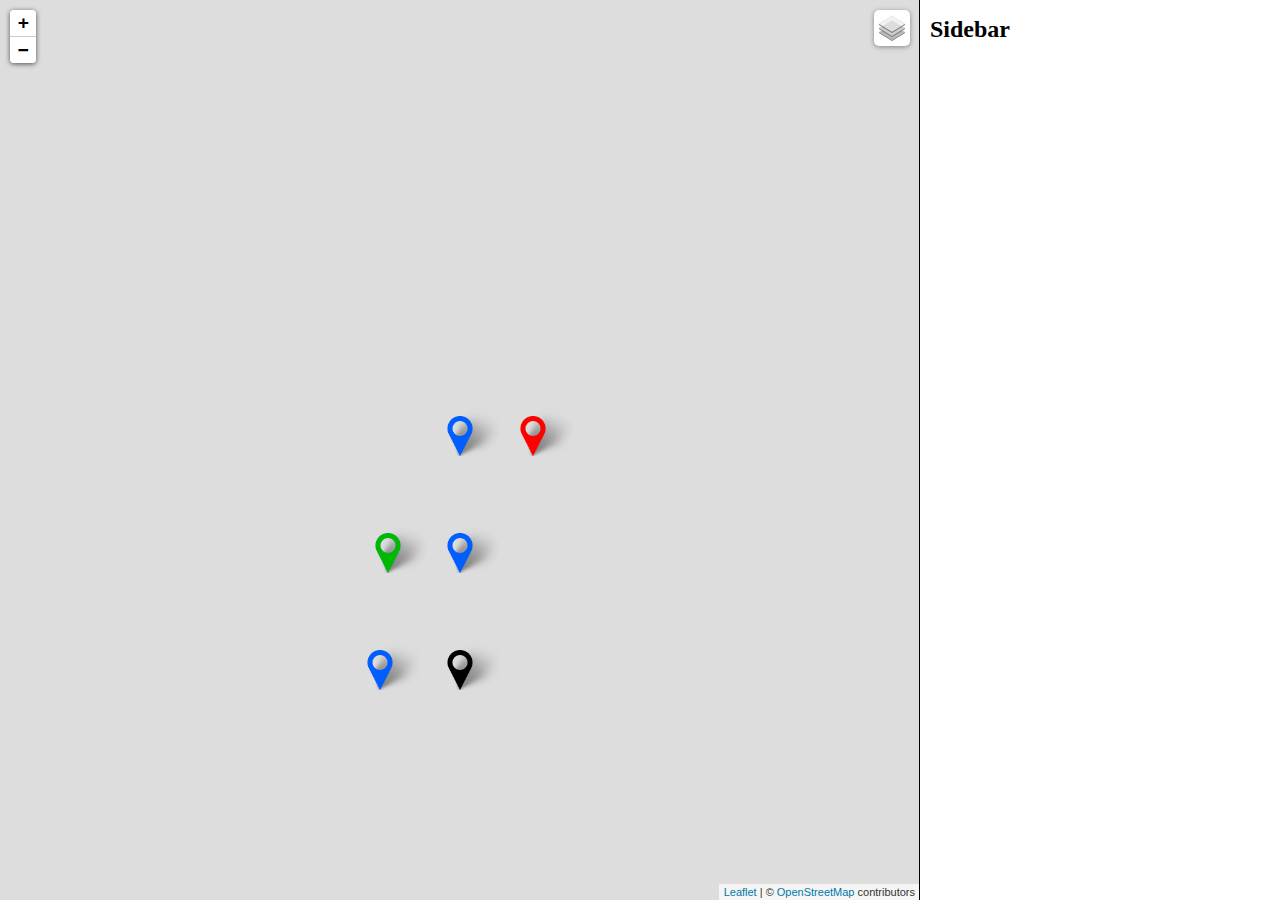
==== index.html @ 27efd795 "a" ====
<html>
    <head>
        <link rel="stylesheet" href="leaflet.css">
        <script src="leaflet.js"></script>
        <title>Leaflet</title>
        <style>
            html {
                height: 100vh;
                width: 100vw;
                overflow: hidden;
            }
            body {
                width: 100%;
                height: 100%;
                margin: 0;
                font-size: 12px;
            }
            #mapid {
                height: 100%;
                position: absolute;
                left: 0;
                right: 30em;
            }
            #sidebar {
                position: relative;
                float: right;
                height: 100%;
                width: 30em;
                border-left: 1px solid black;
                z-index: 1001;
            }
            #sidebar > * {
                padding-left: 10px;
            }
        </style>
    </head>
    <body>
        <div id="mapid"></div>
        
        <script>
            
            var mapbox = L.tileLayer('https://api.mapbox.com/styles/v1/{id}/tiles/{z}/{x}/{y}?access_token={accessToken}', {
                attribution: 'Map data &copy; <a href="https://www.openstreetmap.org/">OpenStreetMap</a> contributors, <a href="https://creativecommons.org/licenses/by-sa/2.0/">CC-BY-SA</a>, Imagery © <a href="https://www.mapbox.com/">Mapbox</a>',
                maxZoom: 18,
                id: 'mapbox/streets-v11',
                tileSize: 512,
                zoomOffset: -1,
                accessToken: 'pk.eyJ1IjoiYmVuamllNTYiLCJhIjoiY2s5ZThveW9sMGFnYjNpcWxmbWR2ZXE1YiJ9.C2qGpXMdi0bCa9RTu12hLg'
            });
            var satellite = L.tileLayer('https://api.mapbox.com/styles/v1/{id}/tiles/{z}/{x}/{y}?access_token={accessToken}', {
                attribution: 'Map data &copy; <a href="https://www.openstreetmap.org/">OpenStreetMap</a> contributors, <a href="https://creativecommons.org/licenses/by-sa/2.0/">CC-BY-SA</a>, Imagery © <a href="https://www.mapbox.com/">Mapbox</a>',
                maxZoom: 18,
                id: 'mapbox/satellite-v9',
                tileSize: 512,
                zoomOffset: -1,
                accessToken: 'pk.eyJ1IjoiYmVuamllNTYiLCJhIjoiY2s5ZThveW9sMGFnYjNpcWxmbWR2ZXE1YiJ9.C2qGpXMdi0bCa9RTu12hLg'
            });
            var osm = L.tileLayer('https://{s}.tile.openstreetmap.org/{z}/{x}/{y}.png', {
                attribution: '&copy; <a href="https://www.openstreetmap.org/copyright">OpenStreetMap</a> contributors'
            });
            
            var icon = L.Icon.extend({
                options: {
                    shadowUrl: "marker-shadow.png",
                    iconSize: [40, 40],
                    shadowSize: [60, 60],
                    iconAnchor: [20, 40],
                    shadowAnchor: [20, 60],
                    popupAnchor: [0, -35]
                }
            });
            
            var icons = {
                "green": new icon({iconUrl: "marker-green.png"}),
                "red": new icon({iconUrl: "marker-red.png"}),
                "blue": new icon({iconUrl: "marker-blue.png"}),
                "black": new icon({iconUrl: "marker-black.png"}),
            }
            
            
        </script>
        <script src="markers.js"></script>
        <script>
            var layers = [osm];
            for (var key in marker_layers) {
                layers.push(marker_layers[key]);
            };
            var mymap = L.map('mapid', {
                center: [51.505, -0.09],
                zoom: 10,
                layers: layers,
            });
            
            
            L.control.layers({"OpenStreetMap Streets": osm, "Mapbox Streets": mapbox, "Mapbox Satellite": satellite}, marker_layers).addTo(mymap);
        </script>
        
        <div id="sidebar">
            <h1>Sidebar</h1>
        </div>
    </body>
</html>
---- leaflet.css ----
/* required styles */

.leaflet-pane,
.leaflet-tile,
.leaflet-marker-icon,
.leaflet-marker-shadow,
.leaflet-tile-container,
.leaflet-pane > svg,
.leaflet-pane > canvas,
.leaflet-zoom-box,
.leaflet-image-layer,
.leaflet-layer {
	position: absolute;
	left: 0;
	top: 0;
	}
.leaflet-container {
	overflow: hidden;
	}
.leaflet-tile,
.leaflet-marker-icon,
.leaflet-marker-shadow {
	-webkit-user-select: none;
	   -moz-user-select: none;
	        user-select: none;
	  -webkit-user-drag: none;
	}
/* Prevents IE11 from highlighting tiles in blue */
.leaflet-tile::selection {
	background: transparent;
}
/* Safari renders non-retina tile on retina better with this, but Chrome is worse */
.leaflet-safari .leaflet-tile {
	image-rendering: -webkit-optimize-contrast;
	}
/* hack that prevents hw layers "stretching" when loading new tiles */
.leaflet-safari .leaflet-tile-container {
	width: 1600px;
	height: 1600px;
	-webkit-transform-origin: 0 0;
	}
.leaflet-marker-icon,
.leaflet-marker-shadow {
	display: block;
	}
/* .leaflet-container svg: reset svg max-width decleration shipped in Joomla! (joomla.org) 3.x */
/* .leaflet-container img: map is broken in FF if you have max-width: 100% on tiles */
.leaflet-container .leaflet-overlay-pane svg,
.leaflet-container .leaflet-marker-pane img,
.leaflet-container .leaflet-shadow-pane img,
.leaflet-container .leaflet-tile-pane img,
.leaflet-container img.leaflet-image-layer,
.leaflet-container .leaflet-tile {
	max-width: none !important;
	max-height: none !important;
	}

.leaflet-container.leaflet-touch-zoom {
	-ms-touch-action: pan-x pan-y;
	touch-action: pan-x pan-y;
	}
.leaflet-container.leaflet-touch-drag {
	-ms-touch-action: pinch-zoom;
	/* Fallback for FF which doesn't support pinch-zoom */
	touch-action: none;
	touch-action: pinch-zoom;
}
.leaflet-container.leaflet-touch-drag.leaflet-touch-zoom {
	-ms-touch-action: none;
	touch-action: none;
}
.leaflet-container {
	-webkit-tap-highlight-color: transparent;
}
.leaflet-container a {
	-webkit-tap-highlight-color: rgba(51, 181, 229, 0.4);
}
.leaflet-tile {
	filter: inherit;
	visibility: hidden;
	}
.leaflet-tile-loaded {
	visibility: inherit;
	}
.leaflet-zoom-box {
	width: 0;
	height: 0;
	-moz-box-sizing: border-box;
	     box-sizing: border-box;
	z-index: 800;
	}
/* workaround for https://bugzilla.mozilla.org/show_bug.cgi?id=888319 */
.leaflet-overlay-pane svg {
	-moz-user-select: none;
	}

.leaflet-pane         { z-index: 400; }

.leaflet-tile-pane    { z-index: 200; }
.leaflet-overlay-pane { z-index: 400; }
.leaflet-shadow-pane  { z-index: 500; }
.leaflet-marker-pane  { z-index: 600; }
.leaflet-tooltip-pane   { z-index: 650; }
.leaflet-popup-pane   { z-index: 700; }

.leaflet-map-pane canvas { z-index: 100; }
.leaflet-map-pane svg    { z-index: 200; }

.leaflet-vml-shape {
	width: 1px;
	height: 1px;
	}
.lvml {
	behavior: url(#default#VML);
	display: inline-block;
	position: absolute;
	}


/* control positioning */

.leaflet-control {
	position: relative;
	z-index: 800;
	pointer-events: visiblePainted; /* IE 9-10 doesn't have auto */
	pointer-events: auto;
	}
.leaflet-top,
.leaflet-bottom {
	position: absolute;
	z-index: 1000;
	pointer-events: none;
	}
.leaflet-top {
	top: 0;
	}
.leaflet-right {
	right: 0;
	}
.leaflet-bottom {
	bottom: 0;
	}
.leaflet-left {
	left: 0;
	}
.leaflet-control {
	float: left;
	clear: both;
	}
.leaflet-right .leaflet-control {
	float: right;
	}
.leaflet-top .leaflet-control {
	margin-top: 10px;
	}
.leaflet-bottom .leaflet-control {
	margin-bottom: 10px;
	}
.leaflet-left .leaflet-control {
	margin-left: 10px;
	}
.leaflet-right .leaflet-control {
	margin-right: 10px;
	}


/* zoom and fade animations */

.leaflet-fade-anim .leaflet-tile {
	will-change: opacity;
	}
.leaflet-fade-anim .leaflet-popup {
	opacity: 0;
	-webkit-transition: opacity 0.2s linear;
	   -moz-transition: opacity 0.2s linear;
	        transition: opacity 0.2s linear;
	}
.leaflet-fade-anim .leaflet-map-pane .leaflet-popup {
	opacity: 1;
	}
.leaflet-zoom-animated {
	-webkit-transform-origin: 0 0;
	    -ms-transform-origin: 0 0;
	        transform-origin: 0 0;
	}
.leaflet-zoom-anim .leaflet-zoom-animated {
	will-change: transform;
	}
.leaflet-zoom-anim .leaflet-zoom-animated {
	-webkit-transition: -webkit-transform 0.25s cubic-bezier(0,0,0.25,1);
	   -moz-transition:    -moz-transform 0.25s cubic-bezier(0,0,0.25,1);
	        transition:         transform 0.25s cubic-bezier(0,0,0.25,1);
	}
.leaflet-zoom-anim .leaflet-tile,
.leaflet-pan-anim .leaflet-tile {
	-webkit-transition: none;
	   -moz-transition: none;
	        transition: none;
	}

.leaflet-zoom-anim .leaflet-zoom-hide {
	visibility: hidden;
	}


/* cursors */

.leaflet-interactive {
	cursor: pointer;
	}
.leaflet-grab {
	cursor: -webkit-grab;
	cursor:    -moz-grab;
	cursor:         grab;
	}
.leaflet-crosshair,
.leaflet-crosshair .leaflet-interactive {
	cursor: crosshair;
	}
.leaflet-popup-pane,
.leaflet-control {
	cursor: auto;
	}
.leaflet-dragging .leaflet-grab,
.leaflet-dragging .leaflet-grab .leaflet-interactive,
.leaflet-dragging .leaflet-marker-draggable {
	cursor: move;
	cursor: -webkit-grabbing;
	cursor:    -moz-grabbing;
	cursor:         grabbing;
	}

/* marker & overlays interactivity */
.leaflet-marker-icon,
.leaflet-marker-shadow,
.leaflet-image-layer,
.leaflet-pane > svg path,
.leaflet-tile-container {
	pointer-events: none;
	}

.leaflet-marker-icon.leaflet-interactive,
.leaflet-image-layer.leaflet-interactive,
.leaflet-pane > svg path.leaflet-interactive,
svg.leaflet-image-layer.leaflet-interactive path {
	pointer-events: visiblePainted; /* IE 9-10 doesn't have auto */
	pointer-events: auto;
	}

/* visual tweaks */

.leaflet-container {
	background: #ddd;
	outline: 0;
	}
.leaflet-container a {
	color: #0078A8;
	}
.leaflet-container a.leaflet-active {
	outline: 2px solid orange;
	}
.leaflet-zoom-box {
	border: 2px dotted #38f;
	background: rgba(255,255,255,0.5);
	}


/* general typography */
.leaflet-container {
	font: 12px/1.5 "Helvetica Neue", Arial, Helvetica, sans-serif;
	}


/* general toolbar styles */

.leaflet-bar {
	box-shadow: 0 1px 5px rgba(0,0,0,0.65);
	border-radius: 4px;
	}
.leaflet-bar a,
.leaflet-bar a:hover {
	background-color: #fff;
	border-bottom: 1px solid #ccc;
	width: 26px;
	height: 26px;
	line-height: 26px;
	display: block;
	text-align: center;
	text-decoration: none;
	color: black;
	}
.leaflet-bar a,
.leaflet-control-layers-toggle {
	background-position: 50% 50%;
	background-repeat: no-repeat;
	display: block;
	}
.leaflet-bar a:hover {
	background-color: #f4f4f4;
	}
.leaflet-bar a:first-child {
	border-top-left-radius: 4px;
	border-top-right-radius: 4px;
	}
.leaflet-bar a:last-child {
	border-bottom-left-radius: 4px;
	border-bottom-right-radius: 4px;
	border-bottom: none;
	}
.leaflet-bar a.leaflet-disabled {
	cursor: default;
	background-color: #f4f4f4;
	color: #bbb;
	}

.leaflet-touch .leaflet-bar a {
	width: 30px;
	height: 30px;
	line-height: 30px;
	}
.leaflet-touch .leaflet-bar a:first-child {
	border-top-left-radius: 2px;
	border-top-right-radius: 2px;
	}
.leaflet-touch .leaflet-bar a:last-child {
	border-bottom-left-radius: 2px;
	border-bottom-right-radius: 2px;
	}

/* zoom control */

.leaflet-control-zoom-in,
.leaflet-control-zoom-out {
	font: bold 18px 'Lucida Console', Monaco, monospace;
	text-indent: 1px;
	}

.leaflet-touch .leaflet-control-zoom-in, .leaflet-touch .leaflet-control-zoom-out  {
	font-size: 22px;
	}


/* layers control */

.leaflet-control-layers {
	box-shadow: 0 1px 5px rgba(0,0,0,0.4);
	background: #fff;
	border-radius: 5px;
	}
.leaflet-control-layers-toggle {
	background-image: url(images/layers.png);
	width: 36px;
	height: 36px;
	}
.leaflet-retina .leaflet-control-layers-toggle {
	background-image: url(images/layers-2x.png);
	background-size: 26px 26px;
	}
.leaflet-touch .leaflet-control-layers-toggle {
	width: 44px;
	height: 44px;
	}
.leaflet-control-layers .leaflet-control-layers-list,
.leaflet-control-layers-expanded .leaflet-control-layers-toggle {
	display: none;
	}
.leaflet-control-layers-expanded .leaflet-control-layers-list {
	display: block;
	position: relative;
	}
.leaflet-control-layers-expanded {
	padding: 6px 10px 6px 6px;
	color: #333;
	background: #fff;
	}
.leaflet-control-layers-scrollbar {
	overflow-y: scroll;
	overflow-x: hidden;
	padding-right: 5px;
	}
.leaflet-control-layers-selector {
	margin-top: 2px;
	position: relative;
	top: 1px;
	}
.leaflet-control-layers label {
	display: block;
	}
.leaflet-control-layers-separator {
	height: 0;
	border-top: 1px solid #ddd;
	margin: 5px -10px 5px -6px;
	}

/* Default icon URLs */
.leaflet-default-icon-path {
	background-image: url(images/marker-icon.png);
	}


/* attribution and scale controls */

.leaflet-container .leaflet-control-attribution {
	background: #fff;
	background: rgba(255, 255, 255, 0.7);
	margin: 0;
	}
.leaflet-control-attribution,
.leaflet-control-scale-line {
	padding: 0 5px;
	color: #333;
	}
.leaflet-control-attribution a {
	text-decoration: none;
	}
.leaflet-control-attribution a:hover {
	text-decoration: underline;
	}
.leaflet-container .leaflet-control-attribution,
.leaflet-container .leaflet-control-scale {
	font-size: 11px;
	}
.leaflet-left .leaflet-control-scale {
	margin-left: 5px;
	}
.leaflet-bottom .leaflet-control-scale {
	margin-bottom: 5px;
	}
.leaflet-control-scale-line {
	border: 2px solid #777;
	border-top: none;
	line-height: 1.1;
	padding: 2px 5px 1px;
	font-size: 11px;
	white-space: nowrap;
	overflow: hidden;
	-moz-box-sizing: border-box;
	     box-sizing: border-box;

	background: #fff;
	background: rgba(255, 255, 255, 0.5);
	}
.leaflet-control-scale-line:not(:first-child) {
	border-top: 2px solid #777;
	border-bottom: none;
	margin-top: -2px;
	}
.leaflet-control-scale-line:not(:first-child):not(:last-child) {
	border-bottom: 2px solid #777;
	}

.leaflet-touch .leaflet-control-attribution,
.leaflet-touch .leaflet-control-layers,
.leaflet-touch .leaflet-bar {
	box-shadow: none;
	}
.leaflet-touch .leaflet-control-layers,
.leaflet-touch .leaflet-bar {
	border: 2px solid rgba(0,0,0,0.2);
	background-clip: padding-box;
	}


/* popup */

.leaflet-popup {
	position: absolute;
	text-align: center;
	margin-bottom: 20px;
	}
.leaflet-popup-content-wrapper {
	padding: 1px;
	text-align: left;
	border-radius: 12px;
	}
.leaflet-popup-content {
	margin: 13px 19px;
	line-height: 1.4;
	}
.leaflet-popup-content p {
	margin: 18px 0;
	}
.leaflet-popup-tip-container {
	width: 40px;
	height: 20px;
	position: absolute;
	left: 50%;
	margin-left: -20px;
	overflow: hidden;
	pointer-events: none;
	}
.leaflet-popup-tip {
	width: 17px;
	height: 17px;
	padding: 1px;

	margin: -10px auto 0;

	-webkit-transform: rotate(45deg);
	   -moz-transform: rotate(45deg);
	    -ms-transform: rotate(45deg);
	        transform: rotate(45deg);
	}
.leaflet-popup-content-wrapper,
.leaflet-popup-tip {
	background: white;
	color: #333;
	box-shadow: 0 3px 14px rgba(0,0,0,0.4);
	}
.leaflet-container a.leaflet-popup-close-button {
	position: absolute;
	top: 0;
	right: 0;
	padding: 4px 4px 0 0;
	border: none;
	text-align: center;
	width: 18px;
	height: 14px;
	font: 16px/14px Tahoma, Verdana, sans-serif;
	color: #c3c3c3;
	text-decoration: none;
	font-weight: bold;
	background: transparent;
	}
.leaflet-container a.leaflet-popup-close-button:hover {
	color: #999;
	}
.leaflet-popup-scrolled {
	overflow: auto;
	border-bottom: 1px solid #ddd;
	border-top: 1px solid #ddd;
	}

.leaflet-oldie .leaflet-popup-content-wrapper {
	zoom: 1;
	}
.leaflet-oldie .leaflet-popup-tip {
	width: 24px;
	margin: 0 auto;

	-ms-filter: "progid:DXImageTransform.Microsoft.Matrix(M11=0.70710678, M12=0.70710678, M21=-0.70710678, M22=0.70710678)";
	filter: progid:DXImageTransform.Microsoft.Matrix(M11=0.70710678, M12=0.70710678, M21=-0.70710678, M22=0.70710678);
	}
.leaflet-oldie .leaflet-popup-tip-container {
	margin-top: -1px;
	}

.leaflet-oldie .leaflet-control-zoom,
.leaflet-oldie .leaflet-control-layers,
.leaflet-oldie .leaflet-popup-content-wrapper,
.leaflet-oldie .leaflet-popup-tip {
	border: 1px solid #999;
	}


/* div icon */

.leaflet-div-icon {
	background: #fff;
	border: 1px solid #666;
	}


/* Tooltip */
/* Base styles for the element that has a tooltip */
.leaflet-tooltip {
	position: absolute;
	padding: 6px;
	background-color: #fff;
	border: 1px solid #fff;
	border-radius: 3px;
	color: #222;
	white-space: nowrap;
	-webkit-user-select: none;
	-moz-user-select: none;
	-ms-user-select: none;
	user-select: none;
	pointer-events: none;
	box-shadow: 0 1px 3px rgba(0,0,0,0.4);
	}
.leaflet-tooltip.leaflet-clickable {
	cursor: pointer;
	pointer-events: auto;
	}
.leaflet-tooltip-top:before,
.leaflet-tooltip-bottom:before,
.leaflet-tooltip-left:before,
.leaflet-tooltip-right:before {
	position: absolute;
	pointer-events: none;
	border: 6px solid transparent;
	background: transparent;
	content: "";
	}

/* Directions */

.leaflet-tooltip-bottom {
	margin-top: 6px;
}
.leaflet-tooltip-top {
	margin-top: -6px;
}
.leaflet-tooltip-bottom:before,
.leaflet-tooltip-top:before {
	left: 50%;
	margin-left: -6px;
	}
.leaflet-tooltip-top:before {
	bottom: 0;
	margin-bottom: -12px;
	border-top-color: #fff;
	}
.leaflet-tooltip-bottom:before {
	top: 0;
	margin-top: -12px;
	margin-left: -6px;
	border-bottom-color: #fff;
	}
.leaflet-tooltip-left {
	margin-left: -6px;
}
.leaflet-tooltip-right {
	margin-left: 6px;
}
.leaflet-tooltip-left:before,
.leaflet-tooltip-right:before {
	top: 50%;
	margin-top: -6px;
	}
.leaflet-tooltip-left:before {
	right: 0;
	margin-right: -12px;
	border-left-color: #fff;
	}
.leaflet-tooltip-right:before {
	left: 0;
	margin-left: -12px;
	border-right-color: #fff;
	}
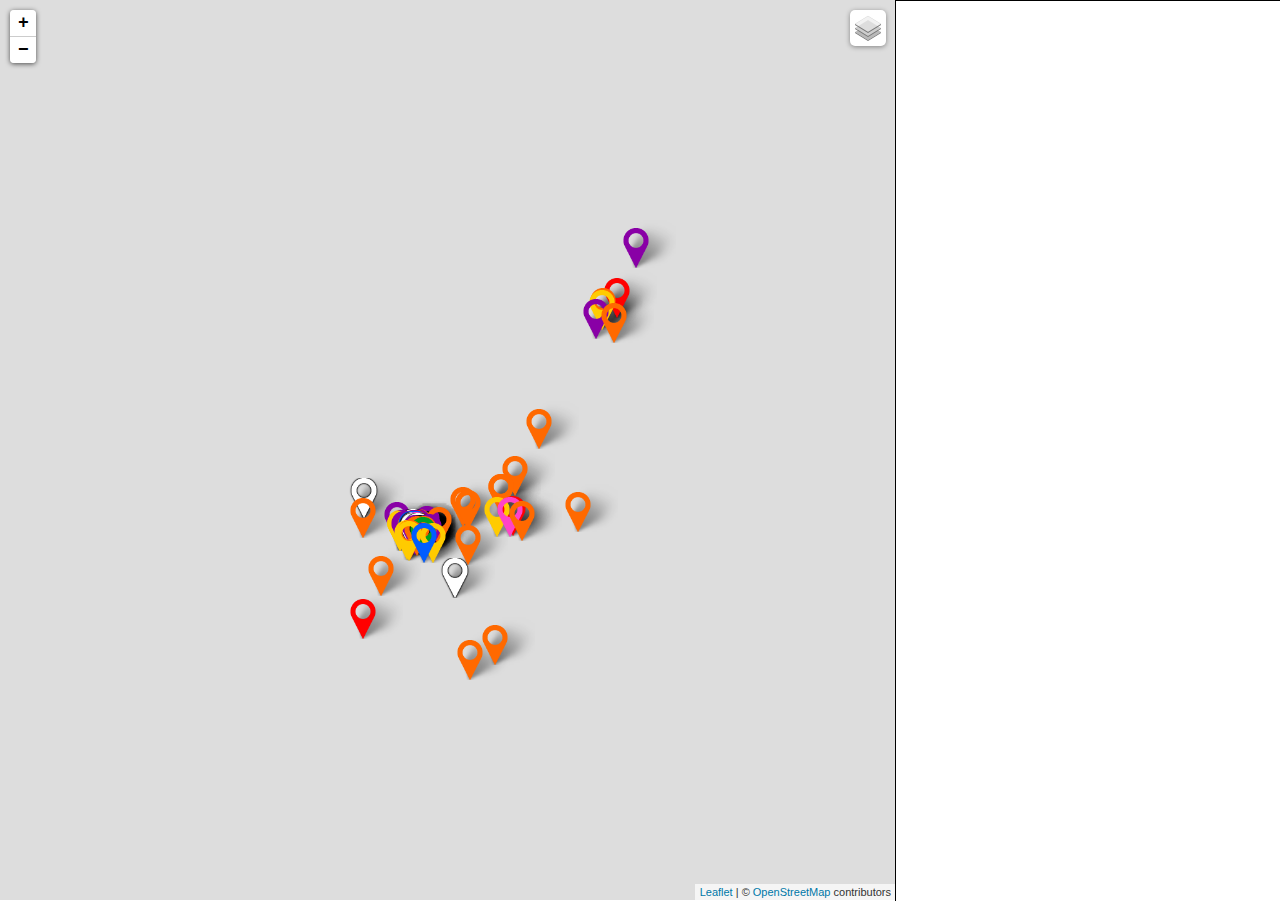
==== commit 728078d0: "2" ====
--- a/index.html
+++ b/index.html
@@ -1,52 +1,15 @@
 <html>
     <head>
+        <meta charset="UTF-8">
         <link rel="stylesheet" href="leaflet.css">
+        <link rel="stylesheet" href="page.css">
         <script src="leaflet.js"></script>
+        <script src="doubleRightClick.js"></script>
         <title>Leaflet</title>
-        <style>
-            html {
-                height: 100vh;
-                width: 100vw;
-                overflow: hidden;
-            }
-            body {
-                width: 100%;
-                height: 100%;
-                margin: 0;
-                font-size: 12px;
-            }
-            #mapid {
-                height: 100%;
-                position: absolute;
-                left: 0;
-                right: 30em;
-            }
-            #sidebar {
-                position: relative;
-                float: right;
-                height: 100%;
-                width: 30em;
-                border-left: 1px solid black;
-                z-index: 1001;
-            }
-            #sidebar > * {
-                padding-left: 10px;
-            }
-        </style>
     </head>
     <body>
         <div id="mapid"></div>
-        
         <script>
-            
-            var mapbox = L.tileLayer('https://api.mapbox.com/styles/v1/{id}/tiles/{z}/{x}/{y}?access_token={accessToken}', {
-                attribution: 'Map data &copy; <a href="https://www.openstreetmap.org/">OpenStreetMap</a> contributors, <a href="https://creativecommons.org/licenses/by-sa/2.0/">CC-BY-SA</a>, Imagery © <a href="https://www.mapbox.com/">Mapbox</a>',
-                maxZoom: 18,
-                id: 'mapbox/streets-v11',
-                tileSize: 512,
-                zoomOffset: -1,
-                accessToken: 'pk.eyJ1IjoiYmVuamllNTYiLCJhIjoiY2s5ZThveW9sMGFnYjNpcWxmbWR2ZXE1YiJ9.C2qGpXMdi0bCa9RTu12hLg'
-            });
             var satellite = L.tileLayer('https://api.mapbox.com/styles/v1/{id}/tiles/{z}/{x}/{y}?access_token={accessToken}', {
                 attribution: 'Map data &copy; <a href="https://www.openstreetmap.org/">OpenStreetMap</a> contributors, <a href="https://creativecommons.org/licenses/by-sa/2.0/">CC-BY-SA</a>, Imagery © <a href="https://www.mapbox.com/">Mapbox</a>',
                 maxZoom: 18,
@@ -61,7 +24,7 @@
             
             var icon = L.Icon.extend({
                 options: {
-                    shadowUrl: "marker-shadow.png",
+                    shadowUrl: "images/marker-shadow.png",
                     iconSize: [40, 40],
                     shadowSize: [60, 60],
                     iconAnchor: [20, 40],
@@ -71,13 +34,27 @@
             });
             
             var icons = {
-                "green": new icon({iconUrl: "marker-green.png"}),
-                "red": new icon({iconUrl: "marker-red.png"}),
-                "blue": new icon({iconUrl: "marker-blue.png"}),
-                "black": new icon({iconUrl: "marker-black.png"}),
+                "green": new icon({iconUrl: "images/marker-green.png"}),
+                "red": new icon({iconUrl: "images/marker-red.png"}),
+                "blue": new icon({iconUrl: "images/marker-blue.png"}),
+                "black": new icon({iconUrl: "images/marker-black.png"}),
+                "yellow": new icon({iconUrl: "images/marker-yellow.png"}),
+                "white": new icon({iconUrl: "images/marker-white.png"}),
+                "orange": new icon({iconUrl: "images/marker-orange.png"}),
+                "pink": new icon({iconUrl: "images/marker-pink.png"}),
+                "purple": new icon({iconUrl: "images/marker-purple.png"}),
             }
             
-            
+            function set_sidebar(title, category, address, postcode, notes, description, photos, links) {
+                document.getElementById("title").innerHTML = title
+                document.getElementById("category").innerHTML = "<b>Category:</b> "+category
+                document.getElementById("address").innerHTML = "<b>Address:</b> "+address
+                document.getElementById("postcode").innerHTML = "<b>Postcode:</b> "+postcode
+                document.getElementById("notes").innerHTML = "<b>Notes:</b> "+notes
+                document.getElementById("description").innerHTML = "<b>Description:</b> "+description
+                document.getElementById("photos").innerHTML = "<b>Photos:</b> "+photos
+                document.getElementById("links").innerHTML = "<b>Links:</b> "+links
+            }
         </script>
         <script src="markers.js"></script>
         <script>
@@ -86,17 +63,25 @@
                 layers.push(marker_layers[key]);
             };
             var mymap = L.map('mapid', {
-                center: [51.505, -0.09],
-                zoom: 10,
+                center: [56.48, -3.90],
+                zoom: 7,
                 layers: layers,
+                doubleRightClickZoom: true,
             });
             
             
-            L.control.layers({"OpenStreetMap Streets": osm, "Mapbox Streets": mapbox, "Mapbox Satellite": satellite}, marker_layers).addTo(mymap);
+            L.control.layers({"OpenStreetMap": osm, "Mapbox Satellite": satellite}, marker_layers).addTo(mymap);
         </script>
         
         <div id="sidebar">
-            <h1>Sidebar</h1>
+            <h2 id="title"></h2>
+            <p id="category"></p>
+            <p id="address"></p>
+            <p id="postcode"></p>
+            <p id="notes"></p>
+            <p id="description"></p>
+            <p id="photos"></p>
+            <p id="links"></p>
         </div>
     </body>
 </html>
--- a/page.css
+++ b/page.css
@@ -0,0 +1,71 @@
+html {
+    height: 100vh;
+    width: 100vw;
+    overflow: hidden;
+}
+body {
+    width: 100%;
+    height: 100%;
+    margin: 0;
+}
+#mapid {
+    position: absolute;
+    left: 0;
+    top: 0;
+}
+#sidebar {
+    position: absolute;
+    border-left: 1px solid black;
+    border-top: 1px solid black;
+    overflow: auto;
+    z-index: 1001;
+}
+#sidebar > * {
+    padding-left: 10px;
+}
+
+@media (orientation:landscape) {
+    #mapid {
+        height: 100%;
+    }
+    @media (min-width: 100rem) {
+        #mapid {
+            right: 30rem;
+        }
+    }
+    @media (max-width: 100rem) {
+        #mapid {
+            right: 30%;
+        }
+    }
+    
+    #sidebar {
+        right: 0;
+        height: 100%;
+        width: 30rem;
+        max-width: 30%;
+    }
+}
+@media (orientation:portrait) {
+    #mapid {
+        width: 100%;
+    }
+    @media (min-height: 100rem) {
+        #mapid {
+            bottom: 30rem;
+        }
+    }
+    @media (max-height: 100rem) {
+        #mapid {
+            bottom: 30%;
+        }
+    }
+    
+    #sidebar {
+        margin-top: auto;
+        width: 100%;
+        height: 30rem;
+        max-height: 30%;
+        bottom: 0;
+    }
+} 
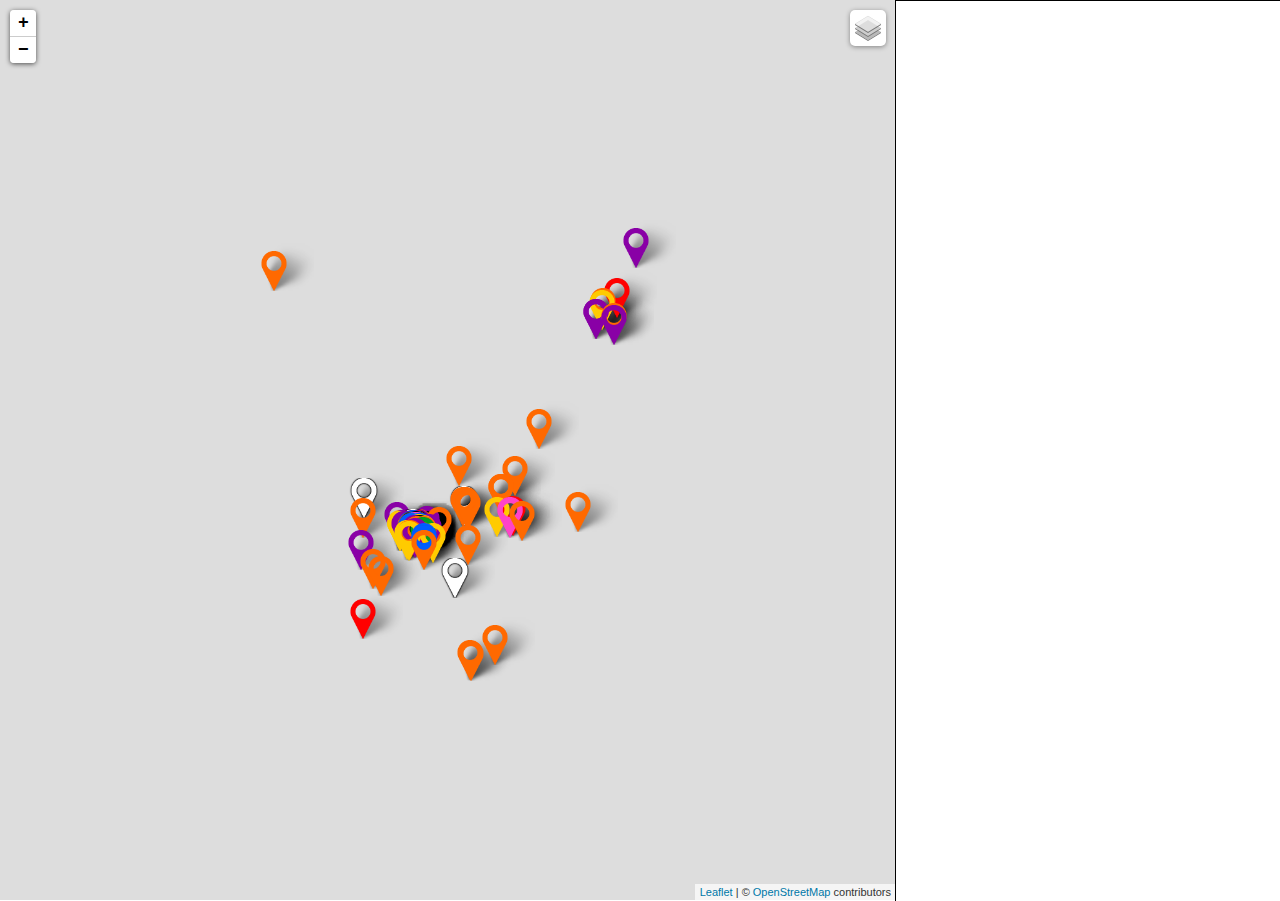
==== commit 43e4b267: "fixed link opening in iframes" ====
--- a/index.html
+++ b/index.html
@@ -11,7 +11,7 @@
         <div id="mapid"></div>
         <script>
             var satellite = L.tileLayer('https://api.mapbox.com/styles/v1/{id}/tiles/{z}/{x}/{y}?access_token={accessToken}', {
-                attribution: 'Map data &copy; <a href="https://www.openstreetmap.org/">OpenStreetMap</a> contributors, <a href="https://creativecommons.org/licenses/by-sa/2.0/">CC-BY-SA</a>, Imagery © <a href="https://www.mapbox.com/">Mapbox</a>',
+                attribution: 'Map data &copy; <a href="https://www.openstreetmap.org/" target="_blank" rel="noopener noreferrer">OpenStreetMap</a> contributors, <a href="https://creativecommons.org/licenses/by-sa/2.0/" target="_blank" rel="noopener noreferrer">CC-BY-SA</a>, Imagery © <a href="https://www.mapbox.com/" target="_blank" rel="noopener noreferrer">Mapbox</a>',
                 maxZoom: 18,
                 id: 'mapbox/satellite-v9',
                 tileSize: 512,
@@ -19,7 +19,7 @@
                 accessToken: 'pk.eyJ1IjoiYmVuamllNTYiLCJhIjoiY2s5ZThveW9sMGFnYjNpcWxmbWR2ZXE1YiJ9.C2qGpXMdi0bCa9RTu12hLg'
             });
             var osm = L.tileLayer('https://{s}.tile.openstreetmap.org/{z}/{x}/{y}.png', {
-                attribution: '&copy; <a href="https://www.openstreetmap.org/copyright">OpenStreetMap</a> contributors'
+                attribution: '&copy; <a href="https://www.openstreetmap.org/copyright" target="_blank" rel="noopener noreferrer">OpenStreetMap</a> contributors'
             });
             
             var icon = L.Icon.extend({
@@ -74,6 +74,8 @@
         </script>
         
         <div id="sidebar">
+            <!--<input type="checkbox" id="mobile">
+            <label for="mobile">Mobile Mode</label>-->
             <h2 id="title"></h2>
             <p id="category"></p>
             <p id="address"></p>
--- a/page.css
+++ b/page.css
@@ -3,6 +3,7 @@
     width: 100vw;
     overflow: hidden;
 }
+
 body {
     width: 100%;
     height: 100%;
@@ -22,6 +23,11 @@
 }
 #sidebar > * {
     padding-left: 10px;
+    padding-right: 10px;
+}
+
+#sidebar img {
+    max-width: 100%;
 }
 
 @media (orientation:landscape) {
